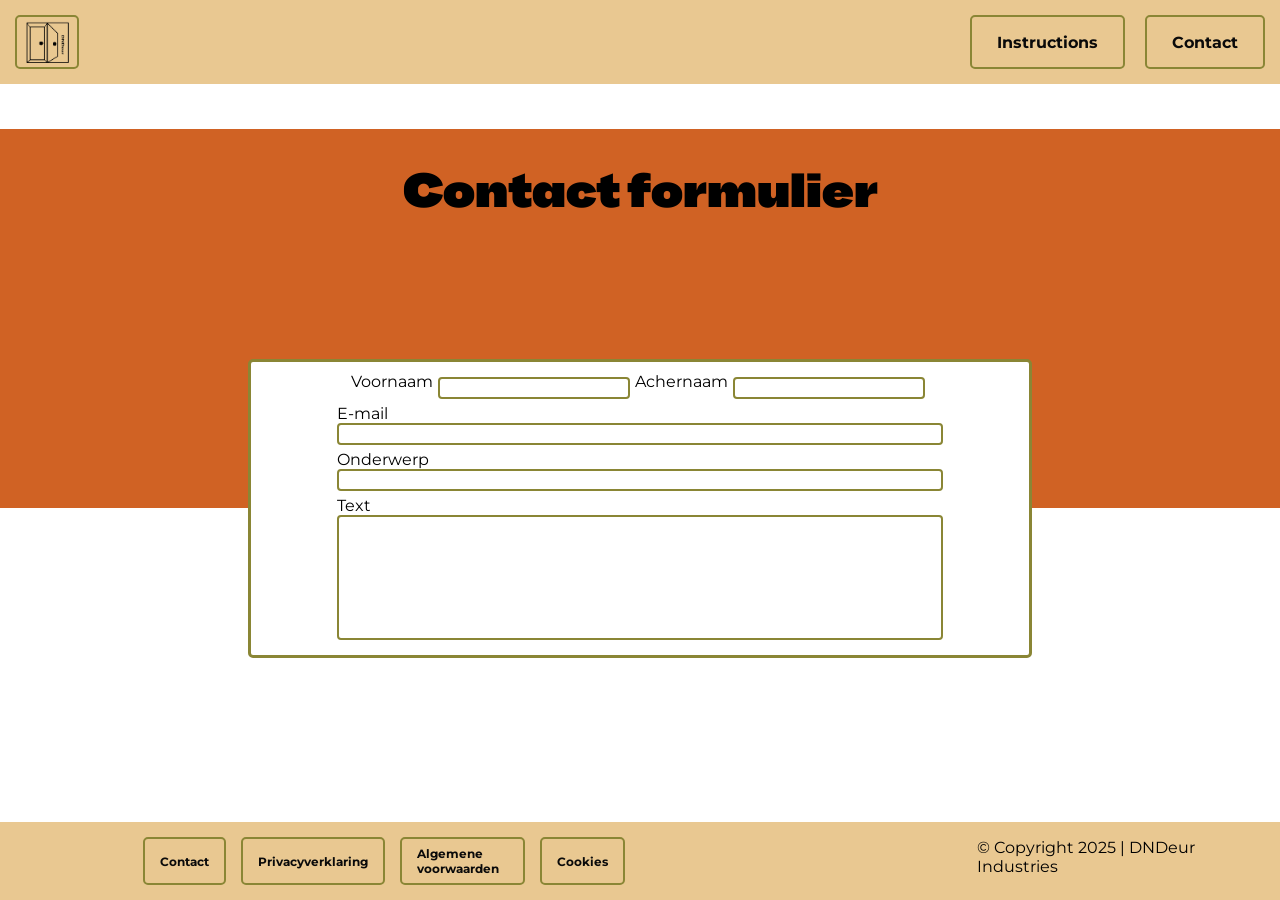
==== contact.html @ d249fe88 "Small update" ====
<!DOCTYPE html>
<html lang="en">
  <head>
    <meta charset="UTF-8" />
    <meta name="viewport" content="width=device-width, initial-scale=1" />
    <title>DNDeur Alarm</title>
    <link rel="stylesheet" href="./css/style.css" />
    <link rel="stylesheet" href="./css/ContactStyle.css" />
    <link rel="preconnect" href="https://fonts.googleapis.com" />
    <link rel="preconnect" href="https://fonts.gstatic.com" crossorigin />
    <link
      href="https://fonts.googleapis.com/css2?family=BBH+Sans+Hegarty&family=Montserrat:ital,wght@0,100..900;1,100..900&display=swap"
      rel="stylesheet"
    />
  </head>

  <body>
    <nav>
      <div class="navcontainer">
        <div>
          <a href="/" class="image">
            <img src="images/DNDeur.png" alt="THE DOOR" />
          </a>
        </div>

        <div class="nav-links">
          <a href="instructions.html">Instructions</a>
          <a href="contact.html">Contact</a>
        </div>
      </div>
    </nav>

    <div class="header-spacer"></div>

    <header>
      <div class="dark-header"></div>
      <div class="light-header"></div>
      <h1>Contact formulier</h1>
      <section>
        <div class="Name">
          <label for="FName">Voornaam</label>
          <input type="text" name="Voornaam" id="FName" class="NameText" />

          <label for="LName">Achernaam</label>
          <input type="text" name="Achternaam" id="LName" class="NameText" />
        </div>
        <div class="ContactInfo">
          <label for="Email">E-mail</label>
          <input type="text" name="E-mail" id="Email" />

          <label for="Onderwerp">Onderwerp</label>
          <input type="text" name="Onderwerp" id="Onderwerp" />

          <label for="text">Text</label>
          <input type="text" name="text" id="text" class="text" />
        </div>
      </section>
    </header>

    <footer>
      <div class="navcontainer">
        <a href="#">Contact</a>
        <a href="#">Privacyverklaring</a>
        <a href="#">Algemene voorwaarden</a>
        <a href="#">Cookies</a>
      </div>
      <div>
        <p>&copy; Copyright 2025 | DNDeur Industries</p>
      </div>
    </footer>
  </body>
</html>
---- css/style.css ----
* {
  box-sizing: border-box;

  font-family: "Montserrat", sans-serif;
  font-optical-sizing: auto;

  --max-width: 1280px;

  --orange: #d06224;
  --darkorange: #ae431e;
  --green: #8a8635;
  --beige: #e9c891;
  --black: #0a0a0a;
  --white: #ffffff;
}

body {
  margin: 0;
  min-height: 100vh;
  display: flex;
  flex-direction: column;

  background-color: var(--beige);
}

h1,
h2,
h3 {
  font-family: "BBH Sans Hegarty", sans-serif;
  font-weight: 400;
  font-style: normal;
}

.header-spacer {
  background-color: var(--white);
  height: 5vh;
}

.navcontainer {
  display: flex;
  justify-content: space-between;
  padding: 15px 15px;
  max-width: var(--max-width);
  margin: auto;
}

nav img {
  height: 50px;
}

.nav-links {
  display: flex;
  justify-content: flex-end;
  gap: 20px;
}

a {
  display: flex;
  width: fit-content;
  align-items: center;
  font-weight: bold;
  padding: 10px 25px;
  transition: all 0.1s;
  border: 2px solid var(--green);
  border-radius: 5px;
  text-decoration: none;
  color: var(--black);
}

a:hover {
  border: 2px solid var(--green);
  background-color: var(--green);
}

.image {
  padding: 0px 5px;
}

.product-text {
  display: flex;
  justify-content: center;
  align-items: center;
}

header {
  flex: 1;
  display: grid;
  grid-auto-rows: minmax(25px, auto);
  grid-auto-columns: minmax(25px, auto);
  background-color: var(--white);
}

header h1 {
  font-size: 3em;
  margin-bottom: 0;
  text-align: center;
  grid-column: 2 / 5;
  grid-row: 1;
}

header p {
  margin: 0;
}

header .dark-header {
  background-color: var(--orange);
  grid-column: 1 / 6;
  grid-row: 1 / 3;
}

header .light-header {
  grid-column: 1 / 6;
  grid-row: 3 / 5;
}

header .header-text {
  max-width: 512px;

  justify-self: center;
  align-self: center;
  display: flex;
  flex-direction: column;

  background-color: var(--beige);
  border: 2px solid var(--black);
  border-radius: 1em;
  padding: 1em;

  grid-column: 2;
  grid-row: 2 / 4;

  height: fit-content;
}

header .header-text p {
  flex: 1;
  margin-bottom: 1em;
}

header img {
  justify-self: center;
  align-self: center;
  border: 2px solid var(--black);
  border-radius: 1em;

  max-width: 100%;
  height: auto;
  object-fit: cover;

  grid-column: 4;
  grid-row: 2 / 4;
}

header object {
  grid-column: 2 / 5;
  grid-row: 2 / 4;
}

@media (width <= 480px) {
  header h1 {
    margin-bottom: 1rem;
    grid-column: 2;
    grid-row: 1;
  }

  header .dark-header {
    grid-column: 1 / 4;
    grid-row: 1 / 3;
  }

  header .light-header {
    grid-column: 1 / 4;
    grid-row: 3 / 6;
  }

  header .header-text {
    grid-column: 2;
    grid-row: 2;
  }

  header img {
    grid-column: 2;
    grid-row: 4;
  }

  header object {
    grid-column: 2;
    grid-row: 2 / 5;
  }
}

main {
  display: flex;
  padding: 15px;
  background-color: var(--white);
  min-height: 30vh;
}

section {
  /* position: absolute; */
  top: 200px;
  margin: auto;
  max-width: var(--max-width);
}

section div {
  flex: 1;
}

section div img {
  max-width: 100%;
  height: auto;
  object-fit: cover;
}

footer {
  background-color: var(--beige);
  display: flex;
  flex-direction: row;
  justify-content: space-between;
}

footer .navcontainer {
  display: flex;
  justify-content: flex-start;
  gap: 15px;
  margin-left: 10%;
  width: 40%;
}

footer p {
  margin-right: 10%;
}

footer .navcontainer a {
  font-size: 12px;
  padding: 7px 15px;
}

@media (width <= 480px) {
  .navcontainer {
    flex-direction: column;
    align-items: center;
    gap: 50px;
  }
  .nav-links {
    flex-direction: column;
    align-items: center;
  }
}
---- css/ContactStyle.css ----
section {
  background-color: var(--white);
  grid-column: 2/5;
  grid-row: 2/4;
  display: flex;
  align-content: center;
  justify-content: center;
  flex-direction: column;
  width: 80%;
  padding: 10px;
  border: 3px solid var(--green);
  border-radius: 5px;
}
section input {
  border: 2px solid var(--green);
  border-radius: 4px;
  margin-bottom: 5px;
}

.Name {
  display: flex;
  align-self: center;
  flex-direction: row;
}
.NameText {
  margin: 5px;
}
.ContactInfo {
  display: flex;
  flex-direction: column;
  width: 80%;
  align-self: center;
}
.text {
  height: 125px;
}

@media (width <= 850px) {
  .Name {
    display: flex;
    align-self: center;
    flex-direction: column;
    width: 80%;
  }
}

@media (width <= 480px) {
  section {
    grid-column: 2/3;
  }
}
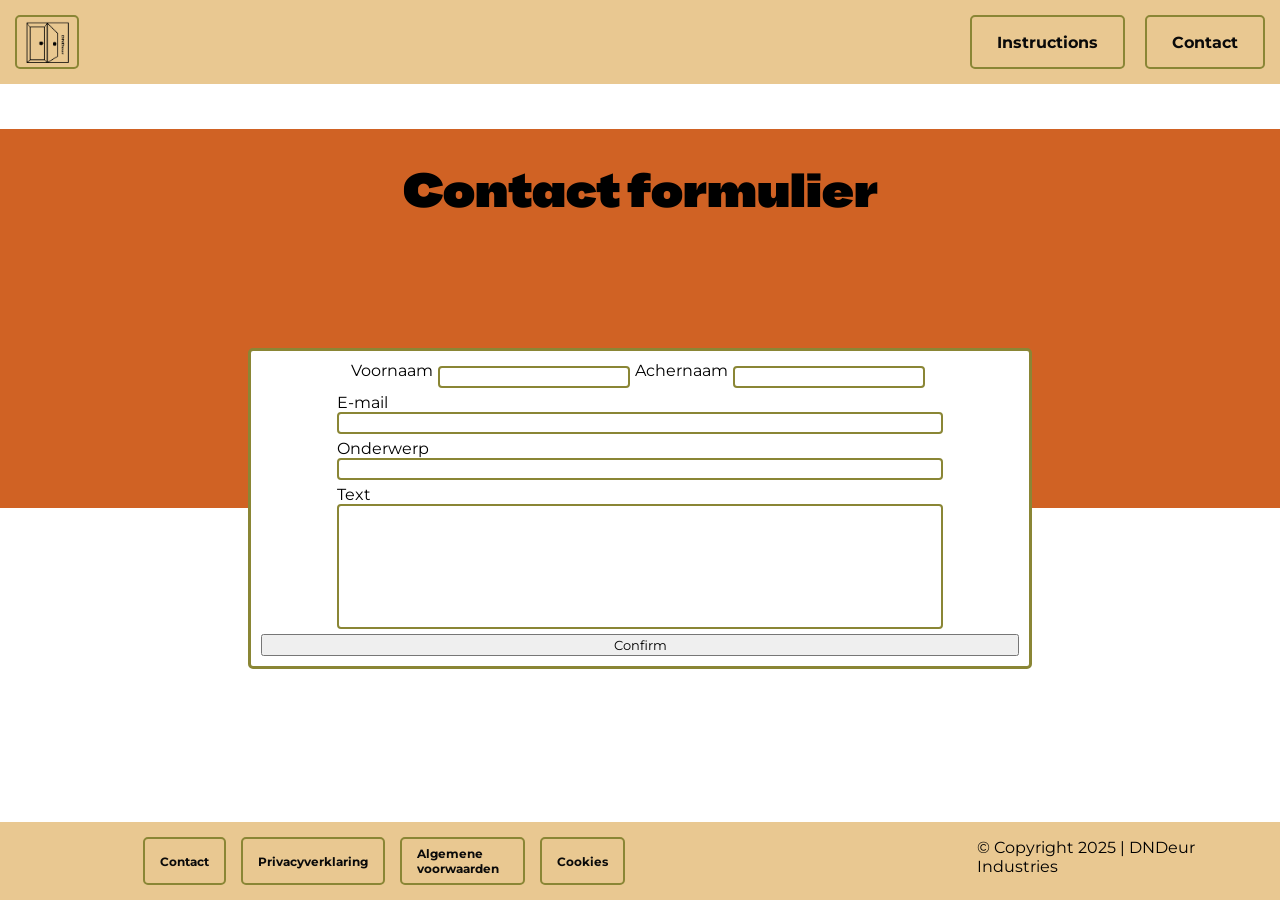
==== commit f85dbf86: "Quick fixes" ====
--- a/contact.html
+++ b/contact.html
@@ -32,11 +32,14 @@
 
     <div class="header-spacer"></div>
 
+    <!-- Header with a weird HTML Layout, (CSS Grids are used) -->
     <header>
+      <!-- Dark header is the top 50% Dark Orange part of the website, needed for css grid -->
       <div class="dark-header"></div>
+      <!-- Light header is the bottom 50% White part of the website -->
       <div class="light-header"></div>
       <h1>Contact formulier</h1>
-      <section>
+      <form action="">
         <div class="Name">
           <label for="FName">Voornaam</label>
           <input type="text" name="Voornaam" id="FName" class="NameText" />
@@ -54,12 +57,13 @@
           <label for="text">Text</label>
           <input type="text" name="text" id="text" class="text" />
         </div>
-      </section>
+        <button type="submit">Confirm</button>
+      </form>
     </header>
 
     <footer>
       <div class="navcontainer">
-        <a href="#">Contact</a>
+        <a href="./contact.html">Contact</a>
         <a href="#">Privacyverklaring</a>
         <a href="#">Algemene voorwaarden</a>
         <a href="#">Cookies</a>
--- a/css/ContactStyle.css
+++ b/css/ContactStyle.css
@@ -1,17 +1,17 @@
-section {
+form {
   background-color: var(--white);
   grid-column: 2/5;
   grid-row: 2/4;
   display: flex;
-  align-content: center;
-  justify-content: center;
+  align-self: center;
+  justify-self: center;
   flex-direction: column;
   width: 80%;
   padding: 10px;
   border: 3px solid var(--green);
   border-radius: 5px;
 }
-section input {
+form input {
   border: 2px solid var(--green);
   border-radius: 4px;
   margin-bottom: 5px;
@@ -45,7 +45,7 @@
 }
 
 @media (width <= 480px) {
-  section {
+  form {
     grid-column: 2/3;
   }
 }
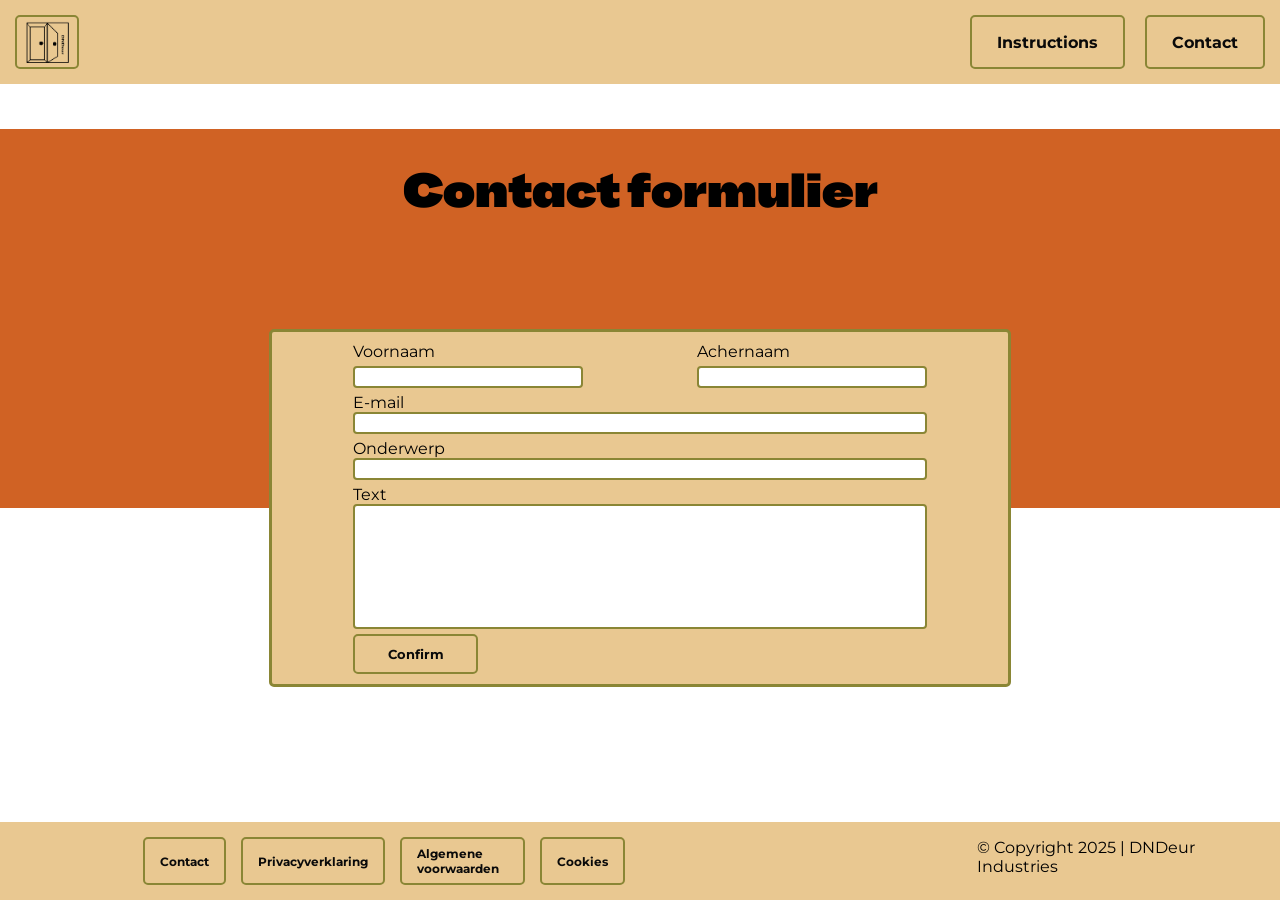
==== commit 5e76dfe1: "contact pagina button. naam en achternaam opmaak aangepast. button aangepast" ====
--- a/contact.html
+++ b/contact.html
@@ -40,13 +40,17 @@
       <div class="light-header"></div>
       <h1>Contact formulier</h1>
       <form action="">
-        <div class="Name">
-          <label for="FName">Voornaam</label>
-          <input type="text" name="Voornaam" id="FName" class="NameText" />
+        <div class="NameInfo">
+          <div class="Name">
+            <label for="FName">Voornaam</label>
+            <input type="text" name="Voornaam" id="FName" class="NameText" />
+          </div>
+          <div class="Name">
+            <label for="LName">Achernaam</label>
+            <input type="text" name="Achternaam" id="LName" class="NameText" />
+          </div>
+        </div>
 
-          <label for="LName">Achernaam</label>
-          <input type="text" name="Achternaam" id="LName" class="NameText" />
-        </div>
         <div class="ContactInfo">
           <label for="Email">E-mail</label>
           <input type="text" name="E-mail" id="Email" />
@@ -56,8 +60,10 @@
 
           <label for="text">Text</label>
           <input type="text" name="text" id="text" class="text" />
+
+          <button type="submit">Confirm</button>
         </div>
-        <button type="submit">Confirm</button>
+        
       </form>
     </header>
 
--- a/css/ContactStyle.css
+++ b/css/ContactStyle.css
@@ -1,5 +1,5 @@
 form {
-  background-color: var(--white);
+  background-color: var(--beige);
   grid-column: 2/5;
   grid-row: 2/4;
   display: flex;
@@ -19,11 +19,18 @@
 
 .Name {
   display: flex;
-  align-self: center;
-  flex-direction: row;
+  flex-direction: column;
+  width: 40%;
 }
 .NameText {
-  margin: 5px;
+  margin: 5px 0;
+}
+.NameInfo {
+  display: flex;
+  flex-direction: row;
+  align-self: center;
+  width: 80%;
+  justify-content: space-between;
 }
 .ContactInfo {
   display: flex;
@@ -31,16 +38,35 @@
   width: 80%;
   align-self: center;
 }
+.ContactInfo button {
+  width: 125px;
+  transition: all 0.1s;
+  border: 2px solid var(--green);
+  border-radius: 5px;
+  text-decoration: none;
+  color: var(--black);
+  font-weight: bold;
+  padding: 10px 25px;
+  background-color: var(--beige);
+}
+.ContactInfo button:hover {
+  border: 2px solid var(--green);
+  background-color: var(--green);
+}
+
 .text {
   height: 125px;
 }
 
 @media (width <= 850px) {
-  .Name {
+  .NameInfo {
     display: flex;
     align-self: center;
     flex-direction: column;
     width: 80%;
+  }
+  .Name {
+    width: auto;
   }
 }
 
@@ -48,4 +74,7 @@
   form {
     grid-column: 2/3;
   }
+  .ContactInfo button {
+  width: auto;
+  }
 }
